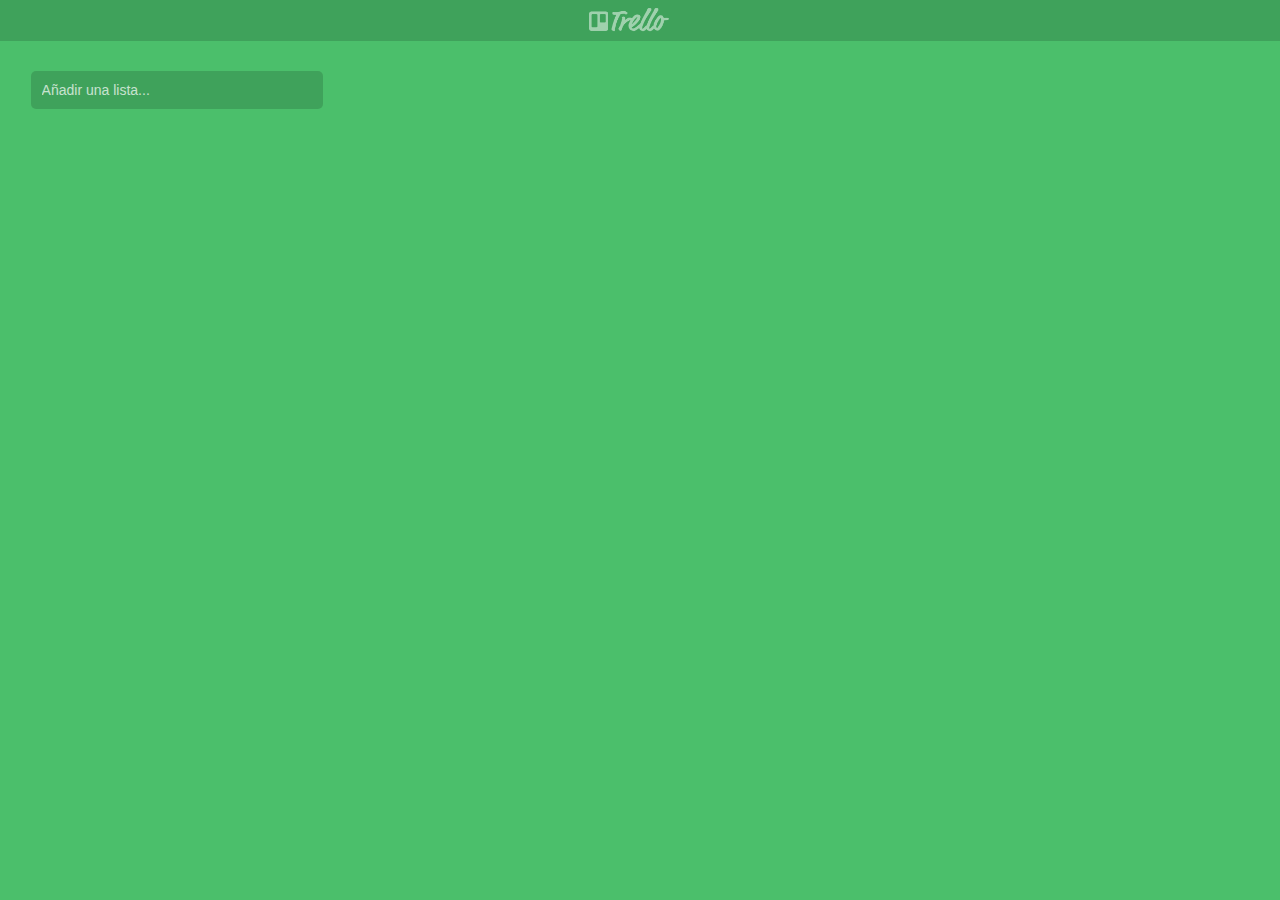
==== index.html @ fb26e73f "réplica Trello" ====
<!DOCTYPE html>
<html lang="en">
<head>
	<meta charset="UTF-8">
	<title>Trello</title>

	<link rel="stylesheet" type="text/css" href="css/main.css">

	<link rel="icon" type="image/png" href="favicomatic/favicon-32x32.png" sizes="32x32" />
    <link rel="icon" type="image/png" href="favicomatic/favicon-16x16.png" sizes="16x16" />

    <link rel="stylesheet" type="text/css" href="fontello/css/close.css">
 
</head>
<body>

	<header>
		<img src="img/logo_trello_w.png">
	</header>

	<main>

       <div id="lista">
		<input id="list" type="text" placeholder="Añadir una lista...">
		<div id="buttons" class="hidden">
		<button id="save">Guardar</button>
		<span id="close" class="icon-cancel"></span>
		</div>
	   </div>

	</main>

<script type="text/javascript" src="js/app.js"></script>
</body>
</html>
---- css/main.css ----
body{

	margin: 0;
	padding: 0;
	background-color: rgb(75, 191, 107);
}


header{

	background-color: rgba(0,0,0, 0.15);
	width: 100%;
	height: auto;

}

header img{

	width: 80px;
	opacity: 0.5;
	height: auto;
	cursor: pointer;
	margin:8px 0 5px;
	margin-left: 46%;
}

header img:hover{

	opacity: 0.9;

}

main{

	width: 100%;
	height: auto;
	padding: 2%;
}


/* ESTILO AÑADIR LISTA */

#lista{

	width: 23%;
	height: auto;
	display: inline-block;
	padding: 5px;
}



input{
    
    width: 92%;
    background-color: rgba(0,0,0, 0.15);
    padding: 11px;
    border: none;
    font-size: 14px;
    -webkit-border-radius:5px;
    -moz-border-radius:5px;
    border-radius:5px;
    cursor: pointer;

}

button{

	background-color: #5AAC44;
	box-shadow: 0 1px 0 #519839;
    color: #fff;
    border: none;
    padding: 7px 15px;
    font-size: 14px;
    margin-top: 5px;
    -webkit-border-radius:5px;
    -moz-border-radius:5px;
    border-radius:5px;
    font-weight: 700;
}

button:hover{

	background-color:#4c9438;
}

span{

	color: #999;
	margin-left: 5px;
}

span:hover{

	color: #666;
}

input:focus{
    
    outline: none;
    
}

input:hover{
    
    background-color: rgba(0,0,0, 0.3);
}



.hidden{

  visibility: hidden;

}

/*  CLASE PARA CUANDO APARECE INPUT */

.after{

	width: 23%;
	height: 800px;
	-webkit-border-radius:5px;
    -moz-border-radius:5px;
    border-radius:5px;
    cursor: pointer;
    background-color: #E2E4E6;
    

}

.after input{


    width: 92%;
    background-color: rgba(0,0,0, 0.05);
    border: 1px solid ;
    padding: 11px;
    font-size: 14px;
    cursor: text;
    border: 1px solid grey;

}

/* TEXTO PLACEHOLDER */

::-webkit-input-placeholder { 
  color: #fff;
  opacity: 0.7;

}
::-moz-placeholder { 
  color: #fff;
  opacity: 0.7;
}
:-ms-input-placeholder { 
  color: #fff;
  opacity: 0.7;
}
:-moz-placeholder { 
  color: #fff;
  opacity: 0.7;
}


.after ::-webkit-input-placeholder { 
  color: grey;

}
.after ::-moz-placeholder { 
  color: grey;
}
.after :-ms-input-placeholder { 
  color: grey;
}
.after :-moz-placeholder { 
  color: grey;
}
---- fontello/css/close.css ----
@font-face {
  font-family: 'close';
  src: url('../font/close.eot?45357307');
  src: url('../font/close.eot?45357307#iefix') format('embedded-opentype'),
       url('../font/close.woff2?45357307') format('woff2'),
       url('../font/close.woff?45357307') format('woff'),
       url('../font/close.ttf?45357307') format('truetype'),
       url('../font/close.svg?45357307#close') format('svg');
  font-weight: normal;
  font-style: normal;
}
/* Chrome hack: SVG is rendered more smooth in Windozze. 100% magic, uncomment if you need it. */
/* Note, that will break hinting! In other OS-es font will be not as sharp as it could be */
/*
@media screen and (-webkit-min-device-pixel-ratio:0) {
  @font-face {
    font-family: 'close';
    src: url('../font/close.svg?45357307#close') format('svg');
  }
}
*/
 
 [class^="icon-"]:before, [class*=" icon-"]:before {
  font-family: "close";
  font-style: normal;
  font-weight: normal;
  speak: none;
 
  display: inline-block;
  text-decoration: inherit;
  width: 1em;
  margin-right: .2em;
  text-align: center;
  /* opacity: .8; */
 
  /* For safety - reset parent styles, that can break glyph codes*/
  font-variant: normal;
  text-transform: none;
 
  /* fix buttons height, for twitter bootstrap */
  line-height: 1em;
 
  /* Animation center compensation - margins should be symmetric */
  /* remove if not needed */
  margin-left: .2em;
 
  /* you can be more comfortable with increased icons size */
  /* font-size: 120%; */
 
  /* Font smoothing. That was taken from TWBS */
  -webkit-font-smoothing: antialiased;
  -moz-osx-font-smoothing: grayscale;
 
  /* Uncomment for 3D effect */
  /* text-shadow: 1px 1px 1px rgba(127, 127, 127, 0.3); */
}
 
.icon-cancel:before { content: '\e800'; } /* '' */
.icon-menu:before { content: '\f0c9'; } /* '' */
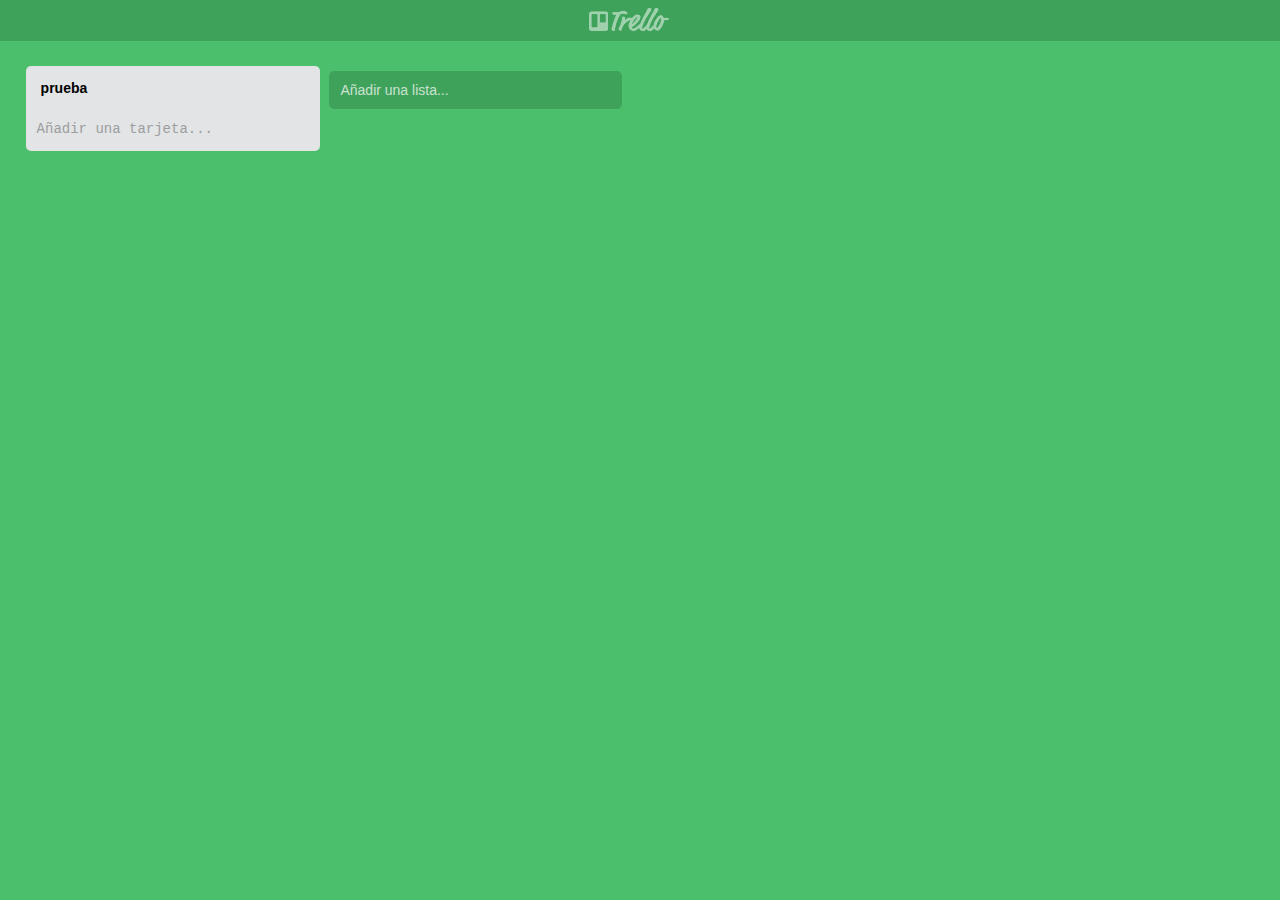
==== commit 325b860c: "réplica Trello" ====
--- a/index.html
+++ b/index.html
@@ -20,6 +20,20 @@
 
 	<main>
 
+	   <div class="newlist">
+
+	
+	   	<p>prueba</p>
+	   	 <textarea id="card" placeholder="Añadir una tarjeta..."></textarea>
+	   	 <div id="buttons-card" class="hidden">
+		 <button id="save">Guardar</button>
+		 <span id="close-card" class="icon-cancel"></span>
+		</div>
+	</div>
+		   	 
+	  
+
+
        <div id="lista">
 		<input id="list" type="text" placeholder="Añadir una lista...">
 		<div id="buttons" class="hidden">
--- a/css/main.css
+++ b/css/main.css
@@ -4,6 +4,7 @@
 	margin: 0;
 	padding: 0;
 	background-color: rgb(75, 191, 107);
+  font-family: Helvetica,Arial,sans-serif;
 }
 
 
@@ -45,8 +46,8 @@
 
 	width: 23%;
 	height: auto;
-	display: inline-block;
 	padding: 5px;
+  display: inline-block;
 }
 
 
@@ -85,6 +86,11 @@
 	background-color:#4c9438;
 }
 
+button:focus{
+
+  outline: none;
+}
+
 span{
 
 	color: #999;
@@ -111,7 +117,7 @@
 
 .hidden{
 
-  visibility: hidden;
+  display: none;
 
 }
 
@@ -122,10 +128,10 @@
 	width: 23%;
 	height: 800px;
 	-webkit-border-radius:5px;
-    -moz-border-radius:5px;
-    border-radius:5px;
-    cursor: pointer;
-    background-color: #E2E4E6;
+  -moz-border-radius:5px;
+  border-radius:5px;
+  cursor: pointer;
+  background-color: #E2E4E6;
     
 
 }
@@ -179,7 +185,159 @@
 }
 
 
-
-
-
-
+/**** NUEVAS LISTAS **/
+
+
+
+
+.newlist{
+
+  width: 23%;
+  height: auto;
+  -webkit-border-radius:5px;
+  -moz-border-radius:5px;
+  border-radius:5px;
+  cursor: pointer;
+  background-color: #E2E4E6;
+  display: inline-block;
+  vertical-align: top;
+    
+
+}
+
+
+.newlist p{
+
+  margin-left: 15px;
+  font-size: 14px;
+  font-weight: 600; 
+
+}
+
+
+/*
+.newlist a{
+
+  margin-left: 15px;
+  margin-bottom: 10px;
+  font-size: 14px;
+  font-weight: 400;
+  color: grey;
+  text-decoration: none; 
+  display: block;
+ 
+
+}
+
+
+
+.newlist a:hover{
+
+  background-color: rgba(0,0,0, 0.1);
+  color: #666;
+  text-decoration: underline; 
+  
+
+}
+
+
+
+
+
+.newlist input{
+
+    background-color: #E2E4E6;
+    width: 93%;
+    padding: 11px;
+    font-size: 14px;
+    cursor: pointer;
+  
+
+}
+
+
+.newlist input:hover{
+
+    background-color: rgba(0,0,0, 0.1);
+    
+
+}
+
+.newlist input:focus{
+
+    height: 50px;
+    background-color: white;
+    padding: 11px;
+    font-size: 14px;
+    cursor: text;
+
+
+}
+
+*/
+
+
+
+.newlist textarea{
+
+    background-color: #E2E4E6;
+    width: 92%;
+    height: 15px;
+    padding: 11px;
+    font-size: 14px;
+    cursor: pointer;
+    border:none;
+    resize: none;
+    display: inline-block;
+  
+
+}
+
+
+.newlist textarea:hover{
+
+    background-color: rgba(0,0,0, 0.1);
+    
+
+}
+
+
+
+.input-card{
+    
+    width: 88%; 
+    height: 50px;
+    background-color: white;
+    margin: 6px;
+    padding: 11px;
+    font-size: 14px;
+    cursor: text;
+    outline: none;
+
+}
+
+#buttons-card{
+  
+  padding: 0 10px 10px;
+}
+
+
+/* TEXTO PLACEHOLDER */
+
+.newlist ::-webkit-input-placeholder { 
+  color: grey;
+
+}
+.newlist ::-moz-placeholder { 
+ color: grey;
+}
+.newlist :-ms-input-placeholder { 
+ color: grey;
+}
+.newlist :-moz-placeholder { 
+  color: grey;
+}
+
+
+
+
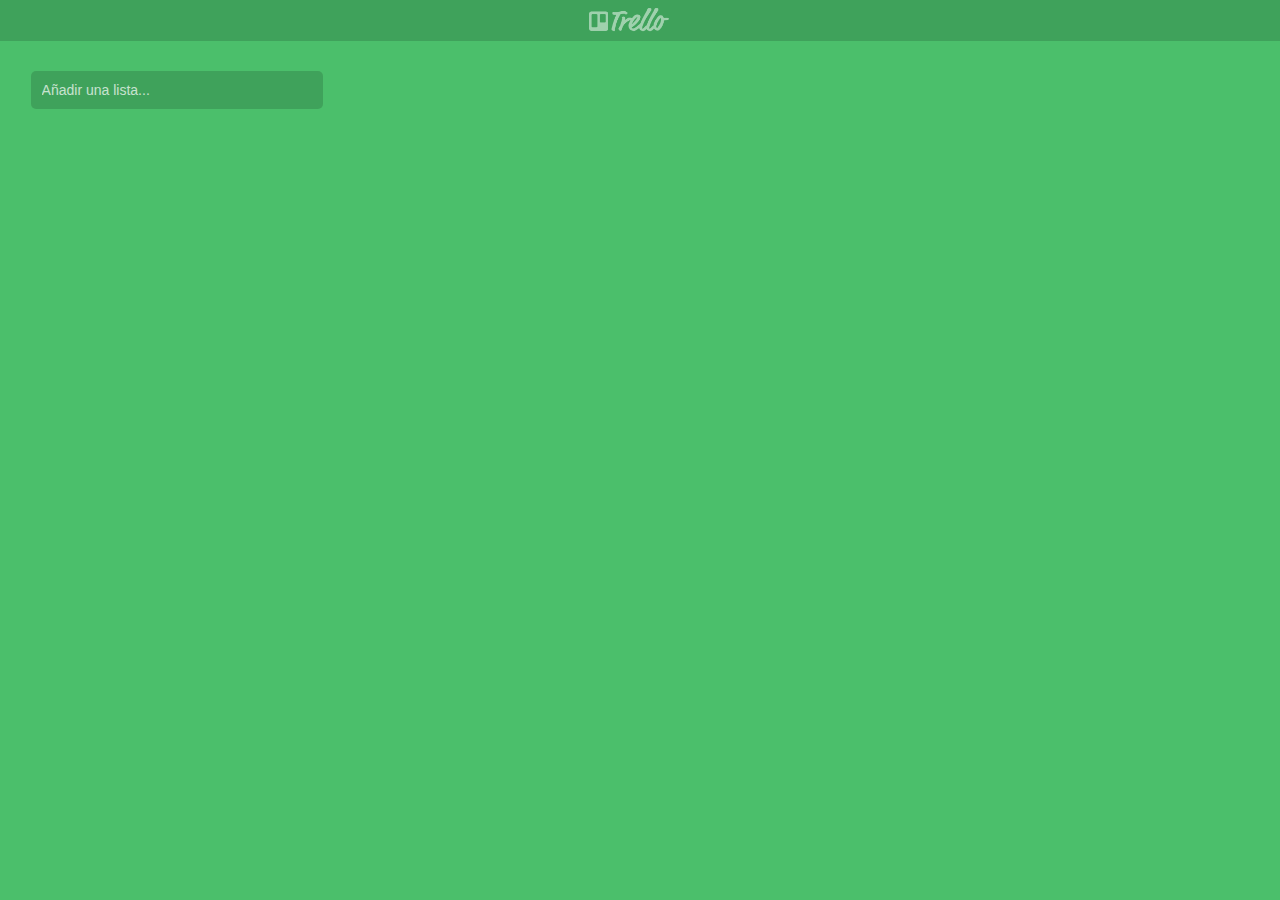
==== commit c918678a: "réplica Trello" ====
--- a/index.html
+++ b/index.html
@@ -20,16 +20,17 @@
 
 	<main>
 
+	  
+
+   <!--
 	   <div class="newlist">
-
-	
-	   	<p>prueba</p>
+       
 	   	 <textarea id="card" placeholder="Añadir una tarjeta..."></textarea>
 	   	 <div id="buttons-card" class="hidden">
-		 <button id="save">Guardar</button>
+		 <button id="save-card">Guardar</button>
 		 <span id="close-card" class="icon-cancel"></span>
 		</div>
-	</div>
+	</div> -->
 		   	 
 	  
 
--- a/css/main.css
+++ b/css/main.css
@@ -289,6 +289,7 @@
     border:none;
     resize: none;
     display: inline-block;
+    outline: none;
   
 
 }
@@ -303,7 +304,7 @@
 
 
 
-.input-card{
+.input-card textarea{
     
     width: 88%; 
     height: 50px;
@@ -317,7 +318,7 @@
 }
 
 #buttons-card{
-  
+
   padding: 0 10px 10px;
 }
 
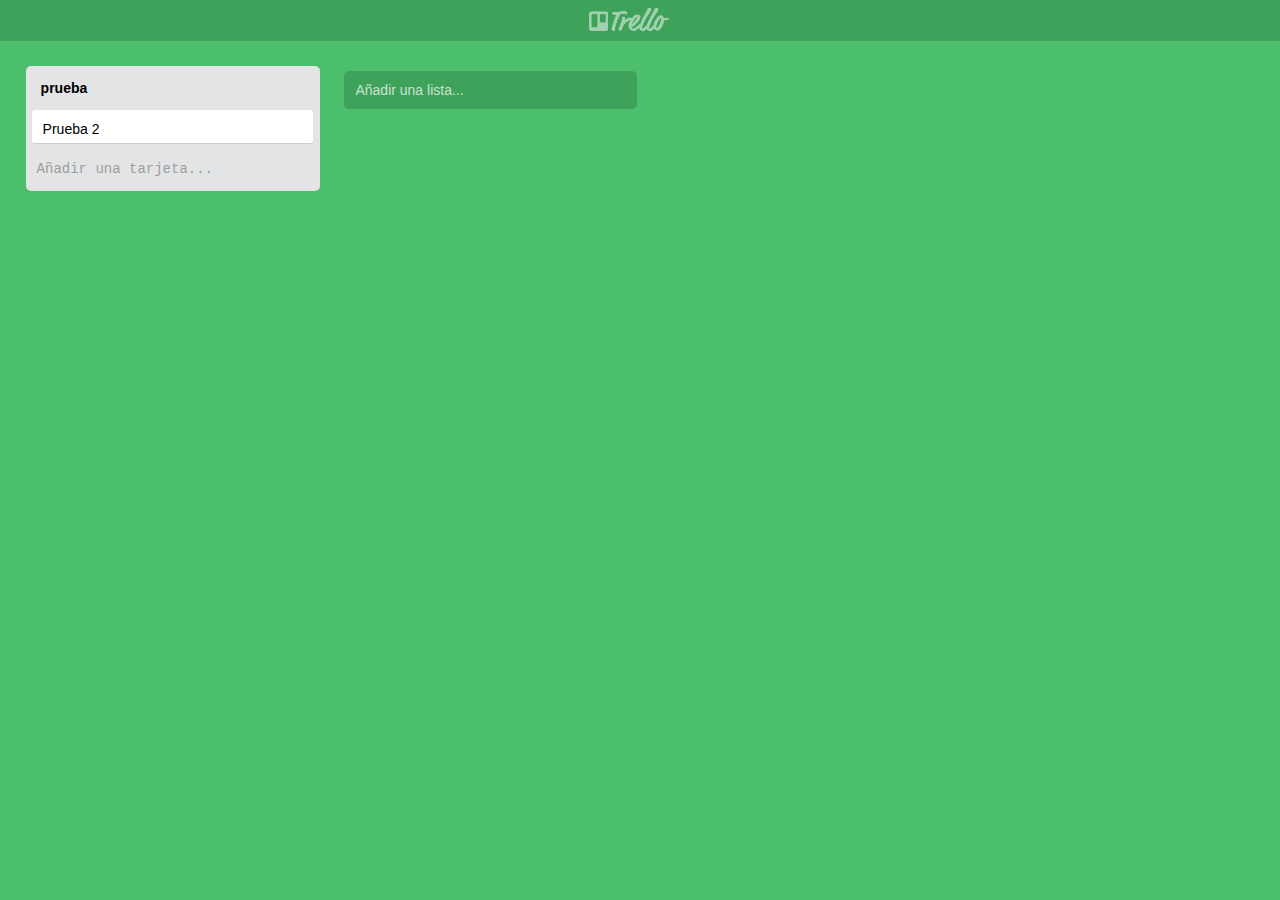
==== commit 0784dfab: "réplica Trello" ====
--- a/index.html
+++ b/index.html
@@ -18,21 +18,31 @@
 		<img src="img/logo_trello_w.png">
 	</header>
 
-	<main>
+	<main id="principal">
 
-	  
+      <div class="newlist">
 
-   <!--
+         <p>prueba</p>
+         <div class="newcard">Prueba 2</div>
+	   	 <textarea id="card" placeholder="Añadir una tarjeta..."></textarea>
+	   	 <div id="buttons-card" class="hidden">
+		 <button id="save-card">Añadir</button>
+		 <span id="close-card" class="icon-cancel"></span>
+		</div>
+	</div> 
+
+
+	  <!--
 	   <div class="newlist">
-       
+
+         <p>prueba</p>
+         <div class="newcard">Prueba 2</div>
 	   	 <textarea id="card" placeholder="Añadir una tarjeta..."></textarea>
 	   	 <div id="buttons-card" class="hidden">
 		 <button id="save-card">Guardar</button>
 		 <span id="close-card" class="icon-cancel"></span>
 		</div>
 	</div> -->
-		   	 
-	  
 
 
        <div id="lista">
@@ -47,4 +57,7 @@
 
 <script type="text/javascript" src="js/app.js"></script>
 </body>
-</html>+</html>
+
+
+ 
--- a/css/main.css
+++ b/css/main.css
@@ -186,8 +186,6 @@
 
 
 /**** NUEVAS LISTAS **/
-
-
 
 
 .newlist{
@@ -201,6 +199,7 @@
   background-color: #E2E4E6;
   display: inline-block;
   vertical-align: top;
+  margin-right: 15px;
     
 
 }
@@ -304,7 +303,7 @@
 
 
 
-.input-card textarea{
+.newlist textarea:focus{
     
     width: 88%; 
     height: 50px;
@@ -314,8 +313,30 @@
     font-size: 14px;
     cursor: text;
     outline: none;
-
-}
+    resize: vertical;
+    -webkit-border-radius: 3px;
+    -moz-border-radius: 3px;
+    border-radius: 3px;
+
+}
+
+.newcard{
+    
+    width: 88%; 
+    height: 11px;
+    border-bottom: 1px #ccc solid;
+    color: black;
+    background-color: white;
+    margin: 6px;
+    padding: 11px;
+    font-size: 14px;
+    outline: none;
+    -webkit-border-radius: 3px;
+    -moz-border-radius: 3px;
+    border-radius: 3px;
+}
+
+   
 
 #buttons-card{
 
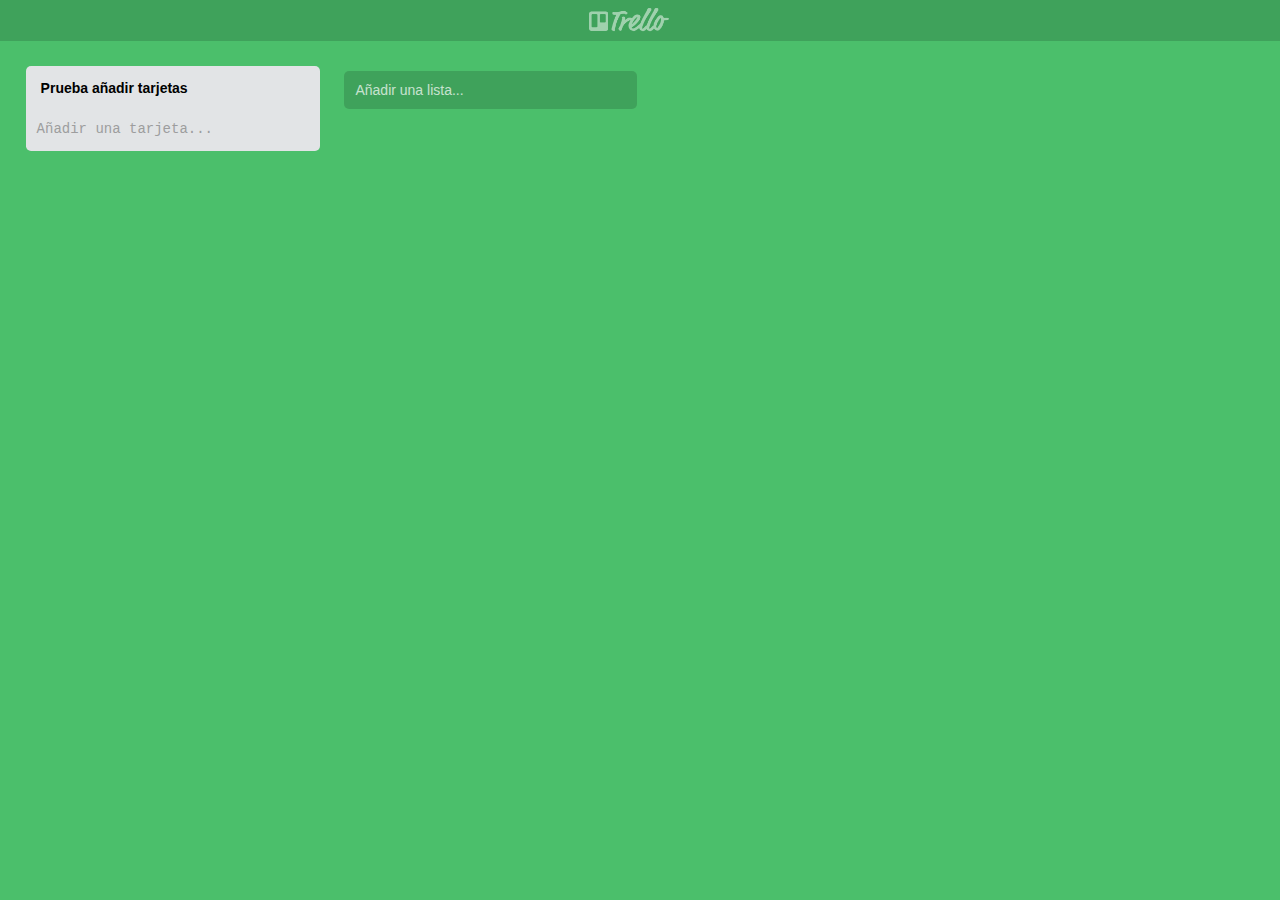
==== commit 623d8dad: "réplica Trello" ====
--- a/index.html
+++ b/index.html
@@ -4,26 +4,32 @@
 	<meta charset="UTF-8">
 	<title>Trello</title>
 
+   <!--link estilo css-->
 	<link rel="stylesheet" type="text/css" href="css/main.css">
 
+   <!--link favicon-->
 	<link rel="icon" type="image/png" href="favicomatic/favicon-32x32.png" sizes="32x32" />
     <link rel="icon" type="image/png" href="favicomatic/favicon-16x16.png" sizes="16x16" />
-
+    <!--link ícono para cerrar x -->
     <link rel="stylesheet" type="text/css" href="fontello/css/close.css">
  
 </head>
 <body>
 
-	<header>
+	<header> <!--header con logo-->
 		<img src="img/logo_trello_w.png">
 	</header>
 
-	<main id="principal">
+	<main id="principal"> <!--contenedor principal-->
 
-      <div class="newlist">
+      
+     <!-- Esta lista la dejé a proposito en el HTML para que puedan 
+          probar las versiones 0.0.4 y 0.0.5 ya que estas dos funciones no
+          funcionan en las lista creadas con JS -->
 
-         <p>prueba</p>
-         <div class="newcard">Prueba 2</div>
+      <div class="newlist"> 
+
+         <p>Prueba añadir tarjetas</p>
 	   	 <textarea id="card" placeholder="Añadir una tarjeta..."></textarea>
 	   	 <div id="buttons-card" class="hidden">
 		 <button id="save-card">Añadir</button>
@@ -31,23 +37,15 @@
 		</div>
 	</div> 
 
-
-	  <!--
-	   <div class="newlist">
-
-         <p>prueba</p>
-         <div class="newcard">Prueba 2</div>
-	   	 <textarea id="card" placeholder="Añadir una tarjeta..."></textarea>
-	   	 <div id="buttons-card" class="hidden">
-		 <button id="save-card">Guardar</button>
-		 <span id="close-card" class="icon-cancel"></span>
-		</div>
-	</div> -->
+  
+<!-- Aquí aparecerán las nuevas listas creadas con JS donde si funcionan 
+	las versiones  0.0.1, 0.0.2, 0.0.3 y 0.0.6 -->
 
 
-       <div id="lista">
+
+       <div id="lista"> <!-- input para crear nuesvas listas -->
 		<input id="list" type="text" placeholder="Añadir una lista...">
-		<div id="buttons" class="hidden">
+		<div id="buttons" class="hidden"> <!-- botones -->
 		<button id="save">Guardar</button>
 		<span id="close" class="icon-cancel"></span>
 		</div>
@@ -55,6 +53,7 @@
 
 	</main>
 
+<!-- link app.js -->
 <script type="text/javascript" src="js/app.js"></script>
 </body>
 </html>
--- a/css/main.css
+++ b/css/main.css
@@ -214,66 +214,6 @@
 }
 
 
-/*
-.newlist a{
-
-  margin-left: 15px;
-  margin-bottom: 10px;
-  font-size: 14px;
-  font-weight: 400;
-  color: grey;
-  text-decoration: none; 
-  display: block;
- 
-
-}
-
-
-
-.newlist a:hover{
-
-  background-color: rgba(0,0,0, 0.1);
-  color: #666;
-  text-decoration: underline; 
-  
-
-}
-
-
-
-
-
-.newlist input{
-
-    background-color: #E2E4E6;
-    width: 93%;
-    padding: 11px;
-    font-size: 14px;
-    cursor: pointer;
-  
-
-}
-
-
-.newlist input:hover{
-
-    background-color: rgba(0,0,0, 0.1);
-    
-
-}
-
-.newlist input:focus{
-
-    height: 50px;
-    background-color: white;
-    padding: 11px;
-    font-size: 14px;
-    cursor: text;
-
-
-}
-
-*/
 
 
 
